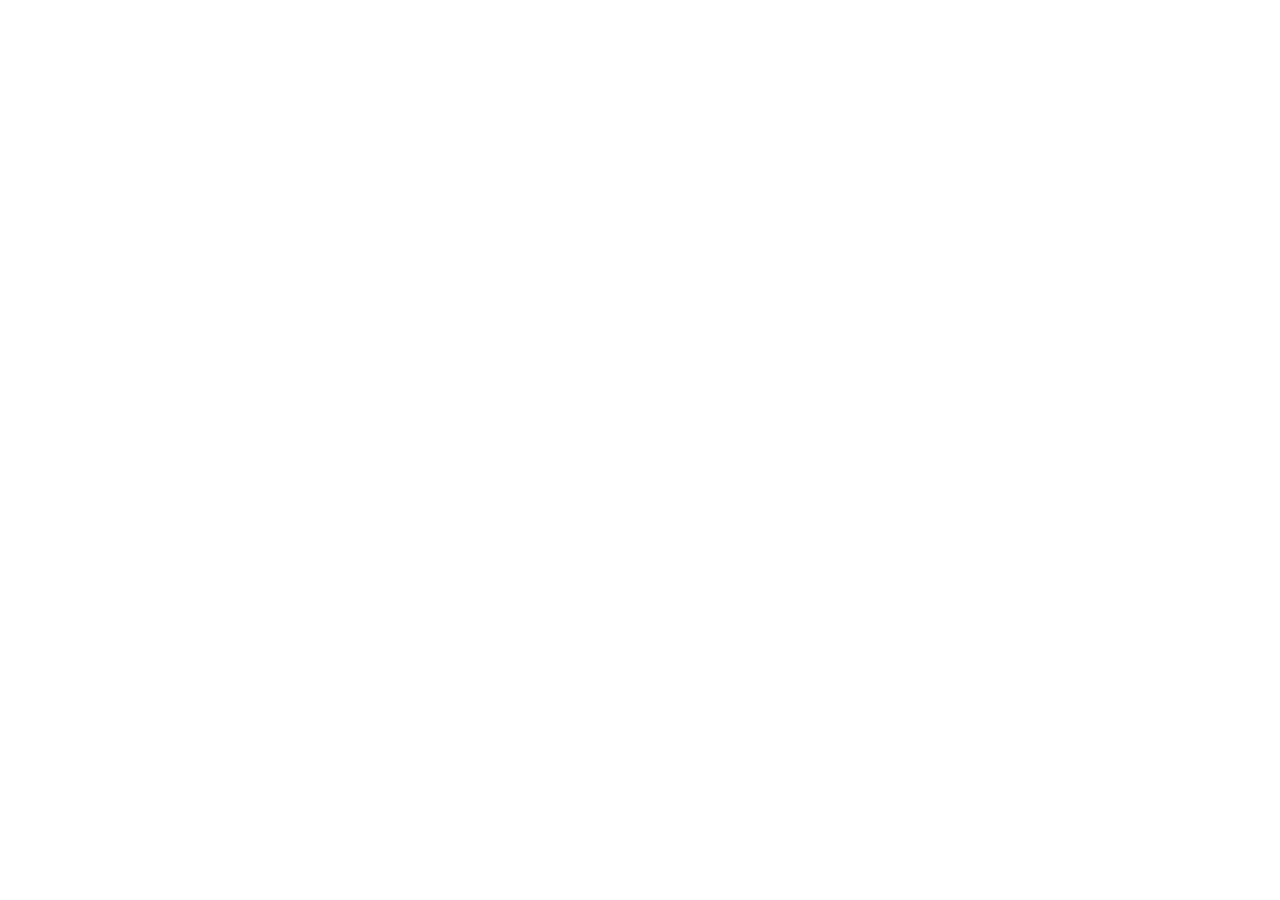
==== Poco_Pixel.html @ 3a9f11ee "Update Poco_Pixel.html" ====
<!DOCTYPE html>
<html lang="en">
<head>
    <meta charset="UTF-8">
    <meta name="viewport" content="width=device-width, initial-scale=1.0">
    <title>Poco Pixel</title>
    <style>
        * {
            margin: 0;
            padding: 0;
            box-sizing: border-box;
        }

        html, body {
            margin: 0;
            padding: 0;
            height: 100%;
            overflow: hidden;
            background-color: white;
            font-family: 'Roboto', Arial, sans-serif;
        }

        #logo {
            display: none;
        }

        #logoimg {
            position: absolute;
            top: 50%;
            left: 50%;
            transform: translate(-50%, -50%);
            width: min(162px, 40vw);
            height: min(138px, 35vw);
            z-index: 2;
            transform-origin: center center;
        }

        #background {
            position: absolute;
            top: 0;
            left: 0;
            width: 100vw;
            height: 100vh;
            display: block;
        }

        #userImage {
            position: absolute;
            top: 50%;
            left: 50%;
            transform: translate(-50%, -50%);
            z-index: 3;
            display: none;
        }

        #mini-pieces-container {
            display: grid;
            grid-template-columns: repeat(5, auto);
            gap: 1px;
        }

        #cc-container {
            position: absolute;
            top: 5vh;
            left: 2vw;
            width: min(500px, 45vw);
            height: 70vh;
            overflow-y: auto;
            overflow-x: hidden;
            padding: min(10px, 2vw);
            z-index: 4;
        }

        #ans-container {
            position: absolute;
            top: 5vh;
            right: 2vw;
            width: min(600px, 45vw);
            height: 70vh;
            overflow-y: auto;
            overflow-x: hidden;
            padding: min(10px, 2vw);
            z-index: 4;
        }

        .piece-wrap {
            position: relative;
            width: 100%;
            height: 100%;
            overflow: hidden;
            z-index: 4;
        }

        .black-overlay {
            position: absolute;
            top: 0;
            left: 0;
            width: 100%;
            height: 100%;
            background: black;
            opacity: 1;
            transition: opacity 1s ease;
            z-index: 10;
        }

        #pageLink {
            position: absolute;
            bottom: 10vh;
            left: 50%;
            transform: translateX(-50%);
            z-index: 3;
            font-size: clamp(12px, 3vw, 16px);
            text-decoration: none;
            color: #0000EE;
            font-weight: bold;
            text-decoration: underline;
            word-break: break-all;
            max-width: 90vw;
            text-align: center;
        }

        #sharePrompt {
            position: absolute;
            bottom: 15vh;
            left: 50%;
            transform: translateX(-50%);
            z-index: 3;
            font-size: clamp(16px, 4vw, 24px);
            color: white;
            text-align: center;
        }

        /* Mobile-specific styles */
        @media (max-width: 768px) {
            #cc-container {
                top: 2vh;
                left: 1vw;
                width: 48vw;
                height: 60vh;
                padding: 1vw;
            }

            #ans-container {
                top: 2vh;
                right: 1vw;
                width: 48vw;
                height: 60vh;
                padding: 1vw;
            }

            #logoimg {
                width: min(120px, 35vw);
                height: min(102px, 30vw);
            }
        }

        @media (max-width: 480px) {
            #cc-container {
                top: 2vh;
                left: 2vw;
                width: 96vw;
                height: 35vh;
            }

            #ans-container {
                top: 40vh;
                left: 2vw;
                right: auto;
                width: 96vw;
                height: 35vh;
            }

            #logoimg {
                width: min(100px, 30vw);
                height: min(85px, 25vw);
            }
        }

        /* Fixed input and label styling */
        .cc, .ans {
            display: flex;
            flex-direction: column;
            align-items: center;
            margin-bottom: 20px;
            width: 100%;
        }

        .cc input, .ans input {
            width: 100% !important;
            max-width: min(350px, 90%);
            padding: min(8px, 2vw);
            font-size: clamp(14px, 3vw, 18px);
            box-sizing: border-box;
            transform: none !important;
            margin-top: 5px;
        }
        
        .cc label, .ans label {
            font-size: clamp(14px, 3vw, 18px) !important;
            transform: none !important;
            position: relative !important;
            margin-bottom: 5px;
            display: block;
            text-align: center;
            width: 100%;
            max-width: min(350px, 90%);
        }
    </style>
</head>
<body>
    <img id="logo" src="Images/h (50).png" alt="logo">
    <img id="background" src="Images/h (50).png" style="opacity: 0;" alt="background">
    <img id="logoimg" src="Images/image-removebg-preview (3).png" style="opacity: 0;" alt="logoimg">
    <canvas id="canvas"></canvas>
    <div id="pieces-container"></div>
    <div id="mini-pieces-container"></div>
    <div id="cc-container" style="opacity: 0;"></div>
    <div id="ans-container" style="opacity: 0;"></div>
    <img id="userImage" src="" alt="Uploaded Image">
    <p id="sharePrompt" style="opacity: 0;">(LINK)</p>
    <p id="pageLink" style="opacity: 0;"></p>
    
    <script>
        let imageUploaded = false;
        const encoded = encodeURIComponent("myData");
        const url = `${location.origin}/view.html?data=${encoded}`;

        document.getElementById("pageLink").textContent = url;

        function moveImg() {
            const logo = document.getElementById("logoimg");
            if (!logo) return;

            logo.style.transition = "top 1s ease, transform 1s ease";
            logo.style.top = "50px";
            logo.style.transform = "translate(-50%, -50%) scale(0.6)";
        }

        function addBg() {
            const background = document.getElementById("background");
            const logoimg = document.getElementById("logoimg");
            
            if (!background || !logoimg) return;

            background.style.opacity = 1;
            logoimg.style.opacity = 1;
            setTimeout(moveImg, 2000);
        }

        function fadeIn(element, duration = 1000, delay = 0, callback = null) {
            if (!element) return;
            
            element.style.opacity = 0;
            element.style.display = "block";
            let start = null;

            function animate(timestamp) {
                if (!start) start = timestamp;
                let progress = timestamp - start;
                let opacity = Math.min(progress / duration, 1);
                element.style.opacity = opacity;

                if (progress < duration) {
                    requestAnimationFrame(animate);
                } else if (callback) {
                    callback();
                }
            }

            setTimeout(() => requestAnimationFrame(animate), delay);
        }

        function fadeOut(element, duration = 1000) {
            if (!element) return;
            
            let start = null;

            function animate(timestamp) {
                if (!start) start = timestamp;
                let progress = timestamp - start;
                let opacity = Math.max(1 - (progress / duration), 0);
                element.style.opacity = opacity;

                if (progress < duration) {
                    requestAnimationFrame(animate);
                } else {
                    element.style.display = "none";
                }
            }

            requestAnimationFrame(animate);
        }

        function fadeOutAllPieces(duration = 1000) {
            const pieces = document.querySelectorAll(".pieceBig");
            pieces.forEach(piece => {
                fadeOut(piece, duration);
            });
        }

        function showImage() {
            const imageData = localStorage.getItem("uploadedImage");
            const userImage = document.getElementById("userImage");
            
            if (!userImage) return;

            if (imageData) {
                userImage.src = imageData;
                imageUploaded = true;
            }
        }

        function showQuestions() {
            const ccContainer = document.getElementById("cc-container");
            const ansContainer = document.getElementById("ans-container");
            
            if (!ccContainer || !ansContainer) return;

            ccContainer.style.opacity = "1";
            ccContainer.style.display = "flex";
            ccContainer.style.flexDirection = "column";
            ccContainer.style.alignItems = "center";
            
            ansContainer.style.opacity = "1";
            ansContainer.style.display = "flex";
            ansContainer.style.flexDirection = "column";
            ansContainer.style.alignItems = "center";
            
            const ccElements = document.querySelectorAll('.cc');
            
            ccElements.forEach(element => {
                element.style.opacity = "1";
                element.style.display = "flex";
                element.style.flexDirection = "column";
                element.style.alignItems = "center";
                element.style.zIndex = "4";

                const input = element.querySelector("input");
                if (input) {
                    input.readOnly = true;
                    input.style.backgroundColor = "#260e9d51";
                    input.style.border = "1px solid white";
                    input.style.borderRadius = "10px";
                    input.style.color = "white";
                }

                const label = element.querySelector("label");
                if (label) {
                    label.style.color = "#999";
                    label.style.transition = "0.2s ease all";
                    label.style.pointerEvents = "none";
                }
            });
            
            const ansElements = document.querySelectorAll('.ans');
            
            ansElements.forEach(element => {
                element.style.opacity = "1";
                element.style.display = "flex";
                element.style.flexDirection = "column";
                element.style.alignItems = "center";
                element.style.zIndex = "4";

                const label = element.querySelector("label");
                if (label) {
                    label.style.color = "#999";
                    label.style.transition = "0.2s ease all";
                    label.style.pointerEvents = "none";
                }
                
                const input = element.querySelector('input');
                if (input) {
                    input.style.background = "transparent";
                    input.style.border = "none";
                    input.style.borderBottom = "1px solid #515151";
                    input.style.color = "white";
                    if (!input.hasAttribute('data-answer')) {
                        input.setAttribute('data-answer', input.value);
                    }
                    input.value = '';
                }
            });
        }

function createboxes() {
    const isMobile = window.innerWidth <= 768;
    const cols = isMobile ? 8 : 12;
    const rows = isMobile ? 5 : 7;
    
    // Calculate better overlap based on screen size
    const baseOverlap = Math.max(2, Math.ceil(Math.max(window.innerWidth, window.innerHeight) / 500));
    
    const img = document.getElementById("logo");

    if (!img.complete || img.naturalWidth === 0) {
        img.onload = createboxes;
        return;
    }

    // Round piece dimensions to avoid sub-pixel gaps
    const pieceWidth = Math.ceil(window.innerWidth / cols);
    const pieceHeight = Math.ceil(window.innerHeight / rows);

    const piecesContainer = document.getElementById("pieces-container");
    piecesContainer.innerHTML = "";
    piecesContainer.style.position = "absolute";
    piecesContainer.style.top = "0";
    piecesContainer.style.left = "0";
    piecesContainer.style.width = "100vw";
    piecesContainer.style.height = "100vh";
    piecesContainer.style.overflow = "hidden";

    let totalPieces = cols * rows;
    let piecesFadedIn = 0;

    for (let y = 0; y < rows; y++) {
        for (let x = 0; x < cols; x++) {
            const pieceCanvas = document.createElement("canvas");
            
            // Calculate position with overlap, ensuring integer values
            const left = Math.floor(x * pieceWidth - baseOverlap / 2);
            const top = Math.floor(y * pieceHeight - baseOverlap / 2);
            
            // Set canvas dimensions with overlap
            const canvasWidth = pieceWidth + baseOverlap;
            const canvasHeight = pieceHeight + baseOverlap;
            
            pieceCanvas.style.position = "absolute";
            pieceCanvas.style.left = `${left}px`;
            pieceCanvas.style.top = `${top}px`;

            const pieceCtx = pieceCanvas.getContext("2d");
            const scale = window.devicePixelRatio || 1;
            
            // Set actual canvas size accounting for device pixel ratio
            pieceCanvas.width = canvasWidth * scale;
            pieceCanvas.height = canvasHeight * scale;
            pieceCanvas.style.width = `${canvasWidth}px`;
            pieceCanvas.style.height = `${canvasHeight}px`;
            pieceCtx.scale(scale, scale);

            // Draw the image piece with proper scaling
            pieceCtx.drawImage(
                img,
                (x / cols) * img.naturalWidth,
                (y / rows) * img.naturalHeight,
                img.naturalWidth / cols,
                img.naturalHeight / rows,
                0,
                0,
                canvasWidth,
                canvasHeight
            );

            pieceCanvas.classList.add("pieceBig");
            pieceCanvas.style.opacity = 0;
            piecesContainer.appendChild(pieceCanvas);

            const delay = (x + y) * (isMobile ? 150 : 200);

            fadeIn(pieceCanvas, 1000, delay, () => {
                piecesFadedIn++;
                if (piecesFadedIn === totalPieces) {
                    setTimeout(addBg, 1000);
                    setTimeout(() => fadeOutAllPieces(1000), 1500);
                }
            });
        }
    }
}

        function revealPanel(index) {
            const overlays = document.querySelectorAll('.black-overlay');
            if (index < overlays.length && overlays[index]) {
                overlays[index].style.opacity = '0';
                overlays[index].style.zIndex = "4";
                
                const savedRevealedState = localStorage.getItem('revealedState');
                if (savedRevealedState) {
                    try {
                        const revealedState = JSON.parse(savedRevealedState);
                        if (index < revealedState.length) {
                            revealedState[index] = true;
                            localStorage.setItem('revealedState', JSON.stringify(revealedState));
                        }
                    } catch (e) {
                        console.error("Error updating revealed state:", e);
                    }
                }
            }
        }

        function splitImage(img) {
            imageUploaded = true;
            const cols = 5;
            const rows = 5;
            const borderWidth = 1;
            
            const isMobile = window.innerWidth <= 768;
            const totalWidth = isMobile ? Math.min(250, window.innerWidth * 0.8) : 300;
            const totalHeight = totalWidth; // Keep square

            const canvas = document.getElementById("canvas");
            if (!canvas) return;
            
            canvas.style.zIndex = "3";
            const ctx = canvas.getContext("2d");
            canvas.width = totalWidth;
            canvas.height = totalHeight;
            
            let sourceImg;
            if (img && img.tagName === 'IMG') {
                sourceImg = img;
            } else {
                sourceImg = document.getElementById("userImage");
                if (!sourceImg) return;
            }
            
            ctx.drawImage(sourceImg, 0, 0, totalWidth, totalHeight);

            const piecesContainer = document.getElementById("mini-pieces-container");
            if (!piecesContainer) return;
            
            piecesContainer.innerHTML = "";
            piecesContainer.style.position = "absolute";
            piecesContainer.style.top = isMobile ? "25%" : "32%";
            piecesContainer.style.left = "50%";
            piecesContainer.style.width = totalWidth + "px";
            piecesContainer.style.height = totalHeight + "px";
            piecesContainer.style.transform = "translate(-50%, -50%)";
            piecesContainer.style.zIndex = "3";
            piecesContainer.style.display = "grid";
            piecesContainer.style.gridTemplateColumns = `repeat(${cols}, 1fr)`;
            piecesContainer.style.gridTemplateRows = `repeat(${rows}, 1fr)`;
            piecesContainer.style.gap = `${borderWidth}px`;
            piecesContainer.style.backgroundColor = "white";
            piecesContainer.style.padding = "0";
            piecesContainer.style.boxSizing = "border-box";
            piecesContainer.style.transition = "gap 1.5s ease";

            const ccDivs = document.querySelectorAll('.cc');
            const totalQuestions = Math.max(1, ccDivs.length);
            const totalPieces = cols * rows;
            
            let allPieces = [];

            const revealedState = new Array(totalPieces).fill(false);
            localStorage.setItem('revealedState', JSON.stringify(revealedState));
            
            for (let y = 0; y < rows; y++) {
                for (let x = 0; x < cols; x++) {
                    const pieceWrapper = document.createElement("div");
                    pieceWrapper.className = "piece-wrap";
                    pieceWrapper.style.position = "relative";
                    pieceWrapper.style.overflow = "hidden";
                    pieceWrapper.style.width = "100%";
                    pieceWrapper.style.height = "100%";
                    pieceWrapper.style.boxSizing = "border-box";

                    const sourceX = Math.round(x * (totalWidth / cols));
                    const sourceY = Math.round(y * (totalHeight / rows));
                    const sourceWidth = Math.round((x + 1) * (totalWidth / cols) - sourceX);
                    const sourceHeight = Math.round((y + 1) * (totalHeight / rows) - sourceY);
                    
                    const pieceCanvas = document.createElement("canvas");
                    pieceCanvas.width = sourceWidth;
                    pieceCanvas.height = sourceHeight;
                    pieceCanvas.className = "piece";
                    pieceCanvas.style.border = "1px solid white";
                    pieceCanvas.style.display = "block";
                    pieceCanvas.style.width = "100%";
                    pieceCanvas.style.height = "100%";
                    pieceCanvas.style.zIndex = "3";
                    
                    const pieceCtx = pieceCanvas.getContext("2d");
                    pieceCtx.drawImage(
                        canvas,
                        sourceX, sourceY,
                        sourceWidth, sourceHeight,
                        0, 0,
                        sourceWidth, sourceHeight
                    );
                    
                    const blackOverlay = document.createElement("div");
                    blackOverlay.className = "black-overlay";
                    blackOverlay.style.position = "absolute";
                    blackOverlay.style.top = "0";
                    blackOverlay.style.left = "0";
                    blackOverlay.style.width = "100%";
                    blackOverlay.style.height = "100%";
                    blackOverlay.style.backgroundColor = "black";
                    blackOverlay.style.opacity = "1";
                    blackOverlay.style.transition = "opacity 1s ease";
                    blackOverlay.style.zIndex = "10";
            
                    pieceWrapper.appendChild(pieceCanvas);
                    pieceWrapper.appendChild(blackOverlay);
                    piecesContainer.appendChild(pieceWrapper);

                    allPieces.push({
                        wrapper: pieceWrapper,
                        canvas: pieceCanvas,
                        overlay: blackOverlay,
                        index: y * cols + x
                    });
                }
            }
            
            setupAnswerListeners(allPieces, totalQuestions);
        }

        function convergeImage() {
            const piecesContainer = document.getElementById("mini-pieces-container");
            const pieces = document.getElementsByClassName("piece");
            if (!piecesContainer) return;

            piecesContainer.style.boxShadow = "0 0 20px 5px rgba(255, 255, 255, 0.8)";
            
            setTimeout(() => {
                for (let i = 0; i < pieces.length; i++) {
                    pieces[i].style.border = "none";
                }

                piecesContainer.style.gap = "0px";
                piecesContainer.style.transform = "translate(-50%, -50%) scale(1.05)";
                
                showCongratulations();
            }, 800);
        }

        function showCongratulations() {
            const congrats = document.createElement("div");
            congrats.className = "congratulations";
            congrats.style.position = "absolute";
            congrats.style.top = window.innerWidth <= 480 ? "70%" : "55%";
            congrats.style.left = "50%";
            congrats.style.transform = "translate(-50%, -50%)";
            congrats.style.color = "white";
            congrats.style.fontSize = "clamp(18px, 4vw, 24px)";
            congrats.style.fontWeight = "bold";
            congrats.style.textAlign = "center";
            congrats.style.zIndex = "20";
            congrats.style.opacity = "0";
            congrats.style.transition = "opacity 1s ease";
            congrats.style.textShadow = "0 0 10px rgba(255, 255, 255, 0.8)";
            congrats.innerText = "Puzzle Complete!";
            
            document.body.appendChild(congrats);
            
            setTimeout(() => {
                congrats.style.opacity = "1";
                
                setTimeout(() => {
                    congrats.style.opacity = "0";
                    setTimeout(() => congrats.remove(), 1000);
                }, 3000);
            }, 500);
        }

        function checkAllAnswersCorrect() {
            const ansInputs = document.querySelectorAll('.ans input');
            const ccInputs = document.querySelectorAll('.cc input');
            
            if (!ansInputs.length || !ccInputs.length) return false;
            
            let totalQuestions = ccInputs.length;
            let correctAnswers = 0;
            
            ansInputs.forEach((input, index) => {
                if (index < ccInputs.length) {
                    const expectedAnswer = input.getAttribute('data-answer') || 
                                          (ccInputs[index] ? ccInputs[index].value.trim().toLowerCase() : '');
                    
                    if (expectedAnswer && input.value.trim().toLowerCase() === expectedAnswer) {
                        correctAnswers++;
                    }
                }
            });
            
            return correctAnswers === totalQuestions;
        }

        function setupAnswerListeners(allPieces, totalQuestions) {
            const totalPieces = allPieces.length;
            
            let pieceIndices = Array.from({ length: totalPieces }, (_, i) => i);
            shuffleArray(pieceIndices);
            
            const piecesPerQuestion = Math.ceil(totalPieces / totalQuestions);
            
            const ansInputs = document.querySelectorAll('.ans input');
            const ccInputs = document.querySelectorAll('.cc input');
            
            ansInputs.forEach((input, index) => {
                const questionInput = ccInputs[index];
                if (questionInput && !input.hasAttribute('data-answer')) {
                    input.setAttribute('data-answer', questionInput.value.trim().toLowerCase());
                }
                
                input.addEventListener('input', function() {
                    const expectedAnswer = this.getAttribute('data-answer') || 
                    (questionInput ? questionInput.value.trim().toLowerCase() : '');
                    
                    if (expectedAnswer && this.value.trim().toLowerCase() === expectedAnswer) {
                        this.value = expectedAnswer;
                        
                        const startIdx = index * piecesPerQuestion;
                        const endIdx = Math.min(startIdx + piecesPerQuestion, totalPieces);
                        
                        for (let i = startIdx; i < endIdx; i++) {
                            if (i < pieceIndices.length) {
                                const randomPieceIdx = pieceIndices[i];
                                if (randomPieceIdx < allPieces.length && allPieces[randomPieceIdx].overlay) {
                                    allPieces[randomPieceIdx].overlay.style.opacity = "0";
                                    
                                    updateRevealedState(randomPieceIdx, true);
                                }
                            }
                        }
                        
                        this.classList.add('correct');
                        this.disabled = true;

                        if (checkAllAnswersCorrect()) {
                            convergeImage();
                        }
                    }
                });
            });
        }

        function shuffleArray(array) {
            for (let i = array.length - 1; i > 0; i--) {
                const j = Math.floor(Math.random() * (i + 1));
                [array[i], array[j]] = [array[j], array[i]];
            }
            return array;
        }

        function checkAllSavedAnswers() {
            const ansInputs = document.querySelectorAll('.ans input');
            const ccInputs = document.querySelectorAll('.cc input');
            
            if (!ansInputs.length || !ccInputs.length) return;
            
            const totalQuestions = ccInputs.length;
            const totalPieces = 25;
            const piecesPerQuestion = Math.ceil(totalPieces / totalQuestions);
            
            let pieceIndices = Array.from({ length: totalPieces }, (_, i) => i);
            shuffleArray(pieceIndices);
            
            let allCorrect = true;

            ansInputs.forEach((input, index) => {
                if (index < ccInputs.length) {
                    const questionInput = ccInputs[index];
                    const expectedAnswer = input.getAttribute('data-answer') || 
                    (questionInput ? questionInput.value.trim().toLowerCase() : '');
                    
                    if (expectedAnswer && input.value.trim().toLowerCase() === expectedAnswer) {
                        const startIdx = index * piecesPerQuestion;
                        const endIdx = Math.min(startIdx + piecesPerQuestion, totalPieces);
                        
                        for (let i = startIdx; i < endIdx; i++) {
                            if (i < pieceIndices.length) {
                                revealPanel(pieceIndices[i]);
                            }
                        }
                        
                        input.classList.add('correct');
                        input.disabled = true;
                    } else {
                        allCorrect = false;
                    }
                }
            });
            
            if (allCorrect && ansInputs.length > 0) {
                convergeImage();
            }
            
            return allCorrect;
        }

        function loadSavedState() {
            console.log("Loading saved state...");
            const savedCcData = localStorage.getItem('ccData');
            const savedAnsData = localStorage.getItem('ansData');
            const link = document.getElementById("pageLink");
            const shareText = document.getElementById("sharePrompt")
            shareText.style.opacity = 1;
            link.style.opacity = 1;
            
            if (savedCcData && savedAnsData) {
                try {
                    const ccContainer = document.getElementById('cc-container');
                    const ansContainer = document.getElementById('ans-container');
                    
                    if (ccContainer) {
                        ccContainer.innerHTML = JSON.parse(savedCcData).join('');
                        console.log("Questions loaded:", ccContainer.children.length);
                    }
                    
                    if (ansContainer) {
                        ansContainer.innerHTML = JSON.parse(savedAnsData).join('');
                        console.log("Answers loaded:", ansContainer.children.length);
                        
                        const ansInputs = ansContainer.querySelectorAll('input');
                        ansInputs.forEach(input => {
                            input.setAttribute('data-answer', input.value.trim().toLowerCase());
                            input.value = '';
                        });
                    }
                    
                    showQuestions();
                    
                    const imageData = localStorage.getItem("uploadedImage");
                    if (imageData) {
                        imageUploaded = true;
                        const userImage = document.getElementById("userImage");
                        if (userImage) {
                            userImage.src = imageData;
                            console.log("Image loaded");
                            
                            userImage.onload = function() {
                                splitImage(userImage);
                            };
                        }
                    }
                } catch (e) {
                    console.error("Error loading saved state:", e);
                }
            } else {
                console.error("No saved data found in storage");
            }
        }

        function updateRevealedState(index, isRevealed) {
            const savedRevealedState = localStorage.getItem('revealedState');
            if (savedRevealedState) {
                try {
                    const revealedState = JSON.parse(savedRevealedState);
                    if (index < revealedState.length) {
                        revealedState[index] = isRevealed;
                        localStorage.setItem('revealedState', JSON.stringify(revealedState));
                    }
                } catch (e) {
                    console.error("Error updating revealed state:", e);
                }
            }
        }

        function applyRevealedState() {
            const savedRevealedState = localStorage.getItem('revealedState');
            if (savedRevealedState) {
                try {
                    const revealedState = JSON.parse(savedRevealedState);
                    const overlays = document.querySelectorAll('.black-overlay');
                    let allRevealed = true;
                    
                    revealedState.forEach((isRevealed, index) => {
                        if (isRevealed && index < overlays.length) {
                            overlays[index].style.opacity = "0";
                        } else if (index < overlays.length) {
                            allRevealed = false;
                        }
                    });
                    
                    if (allRevealed && overlays.length > 0) {
                        setTimeout(() => {
                            if (checkAllAnswersCorrect()) {
                                convergeImage();
                            }
                        }, 1000);
                    }
                } catch (e) {
                    console.error("Error applying revealed state:", e);
                }
            }
        }

        // Handle window resize
        function handleResize() {
            const isMobile = window.innerWidth <= 768;
            const miniContainer = document.getElementById("mini-pieces-container");
            
            if (miniContainer && miniContainer.style.width) {
                const newSize = isMobile ? Math.min(250, window.innerWidth * 0.8) : 300;
                miniContainer.style.width = newSize + "px";
                miniContainer.style.height = newSize + "px";
                miniContainer.style.top = isMobile ? "25%" : "32%";
            }
        }

        window.addEventListener('resize', handleResize);
        window.addEventListener('orientationchange', () => {
            setTimeout(handleResize, 100);
        });

        document.addEventListener("DOMContentLoaded", () => {
            console.log("DOM loaded");
            const img = document.getElementById("logo");
            
            setTimeout(loadSavedState, 8000);
            
            if (img) {
                if (!img.complete || img.naturalWidth === 0) {
                    img.onload = createBoxes;
                } else {
                    createBoxes();
                }
            }

            setTimeout(applyRevealedState, 8000);
        });
    </script>
</body>
</html>
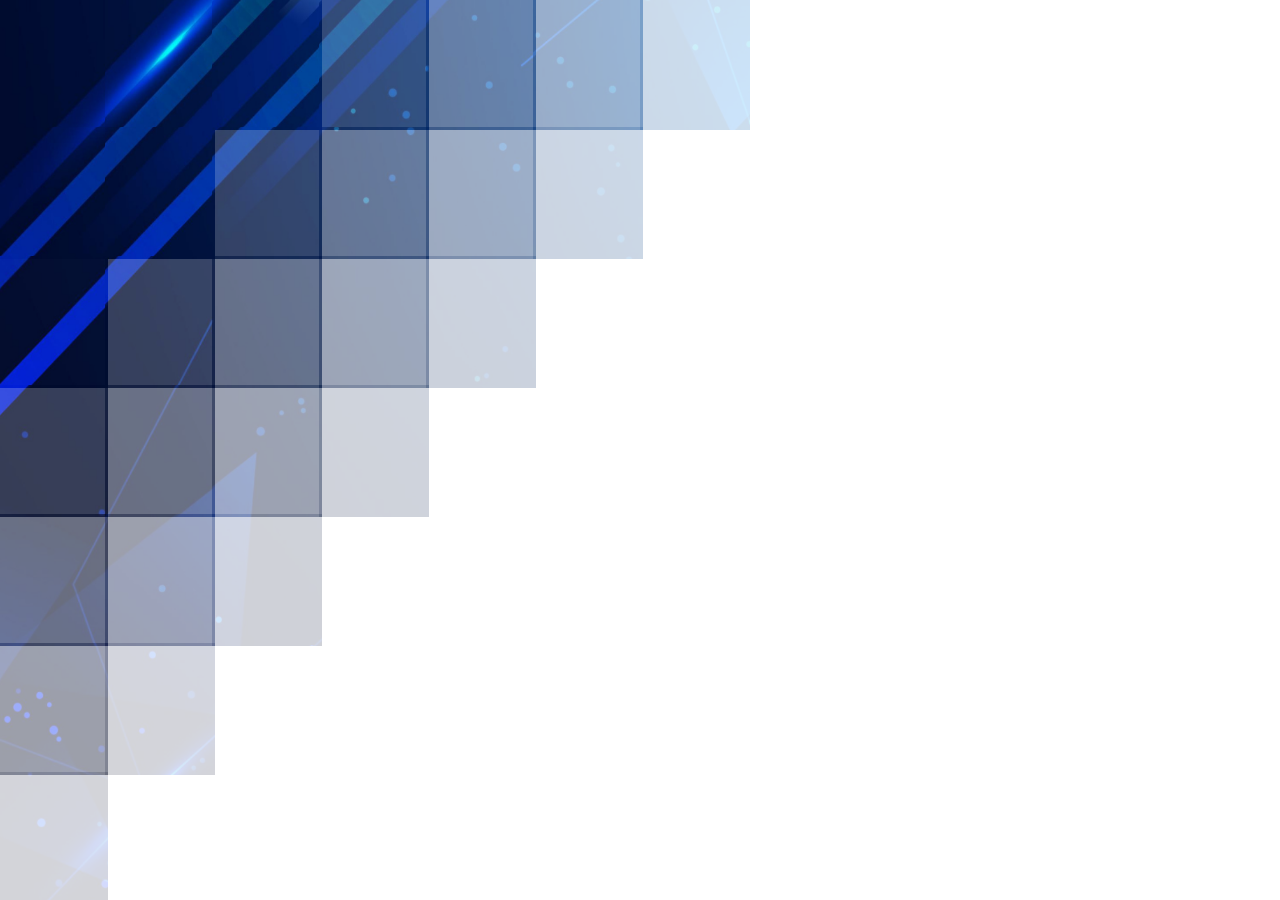
==== commit 960cf54e: "Update Poco_Pixel.html" ====
--- a/Poco_Pixel.html
+++ b/Poco_Pixel.html
@@ -382,92 +382,92 @@
             });
         }
 
-function createboxes() {
-    const isMobile = window.innerWidth <= 768;
-    const cols = isMobile ? 8 : 12;
-    const rows = isMobile ? 5 : 7;
-    
-    // Calculate better overlap based on screen size
-    const baseOverlap = Math.max(2, Math.ceil(Math.max(window.innerWidth, window.innerHeight) / 500));
-    
-    const img = document.getElementById("logo");
-
-    if (!img.complete || img.naturalWidth === 0) {
-        img.onload = createboxes;
-        return;
-    }
-
-    // Round piece dimensions to avoid sub-pixel gaps
-    const pieceWidth = Math.ceil(window.innerWidth / cols);
-    const pieceHeight = Math.ceil(window.innerHeight / rows);
-
-    const piecesContainer = document.getElementById("pieces-container");
-    piecesContainer.innerHTML = "";
-    piecesContainer.style.position = "absolute";
-    piecesContainer.style.top = "0";
-    piecesContainer.style.left = "0";
-    piecesContainer.style.width = "100vw";
-    piecesContainer.style.height = "100vh";
-    piecesContainer.style.overflow = "hidden";
-
-    let totalPieces = cols * rows;
-    let piecesFadedIn = 0;
-
-    for (let y = 0; y < rows; y++) {
-        for (let x = 0; x < cols; x++) {
-            const pieceCanvas = document.createElement("canvas");
-            
-            // Calculate position with overlap, ensuring integer values
-            const left = Math.floor(x * pieceWidth - baseOverlap / 2);
-            const top = Math.floor(y * pieceHeight - baseOverlap / 2);
-            
-            // Set canvas dimensions with overlap
-            const canvasWidth = pieceWidth + baseOverlap;
-            const canvasHeight = pieceHeight + baseOverlap;
-            
-            pieceCanvas.style.position = "absolute";
-            pieceCanvas.style.left = `${left}px`;
-            pieceCanvas.style.top = `${top}px`;
-
-            const pieceCtx = pieceCanvas.getContext("2d");
-            const scale = window.devicePixelRatio || 1;
-            
-            // Set actual canvas size accounting for device pixel ratio
-            pieceCanvas.width = canvasWidth * scale;
-            pieceCanvas.height = canvasHeight * scale;
-            pieceCanvas.style.width = `${canvasWidth}px`;
-            pieceCanvas.style.height = `${canvasHeight}px`;
-            pieceCtx.scale(scale, scale);
-
-            // Draw the image piece with proper scaling
-            pieceCtx.drawImage(
-                img,
-                (x / cols) * img.naturalWidth,
-                (y / rows) * img.naturalHeight,
-                img.naturalWidth / cols,
-                img.naturalHeight / rows,
-                0,
-                0,
-                canvasWidth,
-                canvasHeight
-            );
-
-            pieceCanvas.classList.add("pieceBig");
-            pieceCanvas.style.opacity = 0;
-            piecesContainer.appendChild(pieceCanvas);
-
-            const delay = (x + y) * (isMobile ? 150 : 200);
-
-            fadeIn(pieceCanvas, 1000, delay, () => {
-                piecesFadedIn++;
-                if (piecesFadedIn === totalPieces) {
-                    setTimeout(addBg, 1000);
-                    setTimeout(() => fadeOutAllPieces(1000), 1500);
-                }
-            });
-        }
-    }
-}
+        function createBoxes() {
+            const isMobile = window.innerWidth <= 768;
+            const cols = isMobile ? 8 : 12;
+            const rows = isMobile ? 5 : 7;
+            
+            // Calculate better overlap based on screen size
+            const baseOverlap = Math.max(2, Math.ceil(Math.max(window.innerWidth, window.innerHeight) / 500));
+            
+            const img = document.getElementById("logo");
+        
+            if (!img.complete || img.naturalWidth === 0) {
+                img.onload = createBoxes;
+                return;
+            }
+        
+            // Round piece dimensions to avoid sub-pixel gaps
+            const pieceWidth = Math.ceil(window.innerWidth / cols);
+            const pieceHeight = Math.ceil(window.innerHeight / rows);
+        
+            const piecesContainer = document.getElementById("pieces-container");
+            piecesContainer.innerHTML = "";
+            piecesContainer.style.position = "absolute";
+            piecesContainer.style.top = "0";
+            piecesContainer.style.left = "0";
+            piecesContainer.style.width = "100vw";
+            piecesContainer.style.height = "100vh";
+            piecesContainer.style.overflow = "hidden";
+        
+            let totalPieces = cols * rows;
+            let piecesFadedIn = 0;
+        
+            for (let y = 0; y < rows; y++) {
+                for (let x = 0; x < cols; x++) {
+                    const pieceCanvas = document.createElement("canvas");
+                    
+                    // Calculate position with overlap, ensuring integer values
+                    const left = Math.floor(x * pieceWidth - baseOverlap / 2);
+                    const top = Math.floor(y * pieceHeight - baseOverlap / 2);
+                    
+                    // Set canvas dimensions with overlap
+                    const canvasWidth = pieceWidth + baseOverlap;
+                    const canvasHeight = pieceHeight + baseOverlap;
+                    
+                    pieceCanvas.style.position = "absolute";
+                    pieceCanvas.style.left = `${left}px`;
+                    pieceCanvas.style.top = `${top}px`;
+        
+                    const pieceCtx = pieceCanvas.getContext("2d");
+                    const scale = window.devicePixelRatio || 1;
+                    
+                    // Set actual canvas size accounting for device pixel ratio
+                    pieceCanvas.width = canvasWidth * scale;
+                    pieceCanvas.height = canvasHeight * scale;
+                    pieceCanvas.style.width = `${canvasWidth}px`;
+                    pieceCanvas.style.height = `${canvasHeight}px`;
+                    pieceCtx.scale(scale, scale);
+        
+                    // Draw the image piece with proper scaling
+                    pieceCtx.drawImage(
+                        img,
+                        (x / cols) * img.naturalWidth,
+                        (y / rows) * img.naturalHeight,
+                        img.naturalWidth / cols,
+                        img.naturalHeight / rows,
+                        0,
+                        0,
+                        canvasWidth,
+                        canvasHeight
+                    );
+        
+                    pieceCanvas.classList.add("pieceBig");
+                    pieceCanvas.style.opacity = 0;
+                    piecesContainer.appendChild(pieceCanvas);
+        
+                    const delay = (x + y) * (isMobile ? 150 : 200);
+        
+                    fadeIn(pieceCanvas, 1000, delay, () => {
+                        piecesFadedIn++;
+                        if (piecesFadedIn === totalPieces) {
+                            setTimeout(addBg, 1000);
+                            setTimeout(() => fadeOutAllPieces(1000), 1500);
+                        }
+                    });
+                }
+            }
+        }
 
         function revealPanel(index) {
             const overlays = document.querySelectorAll('.black-overlay');
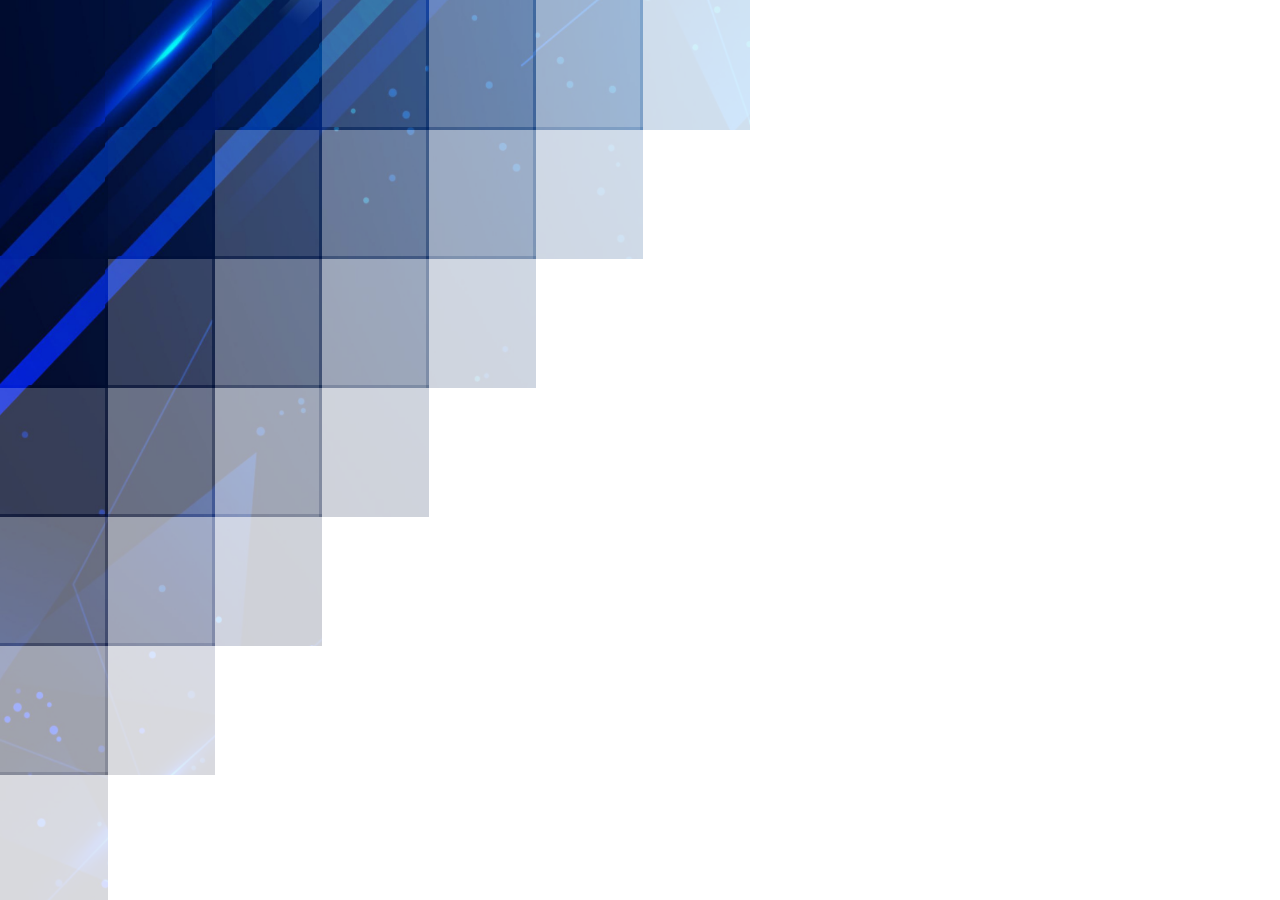
==== commit 5deb9fa4: "Update Poco_Pixel.html" ====
--- a/Poco_Pixel.html
+++ b/Poco_Pixel.html
@@ -223,9 +223,6 @@
     <script>
         let imageUploaded = false;
         const encoded = encodeURIComponent("myData");
-        const url = `${location.origin}/view.html?data=${encoded}`;
-
-        document.getElementById("pageLink").textContent = url;
 
         function moveImg() {
             const logo = document.getElementById("logoimg");
@@ -296,6 +293,15 @@
             pieces.forEach(piece => {
                 fadeOut(piece, duration);
             });
+        }
+
+        function createUrlWithRandomId(encoded) {
+            const randomId = Array.from({length: 10}, () => 
+            'ABCDEFGHIJKLMNOPQRSTUVWXYZabcdefghijklmnopqrstuvwxyz0123456789'
+            .charAt(Math.floor(Math.random() * 62))
+            ).join('');
+    
+            return `${location.origin}/view.html?data=${encoded}&id=${randomId}`;
         }
 
         function showImage() {
@@ -901,6 +907,9 @@
         document.addEventListener("DOMContentLoaded", () => {
             console.log("DOM loaded");
             const img = document.getElementById("logo");
+            const url = createUrlWithRandomId(encoded);
+
+            document.getElementById("pageLink").textContent = url;
             
             setTimeout(loadSavedState, 8000);
             
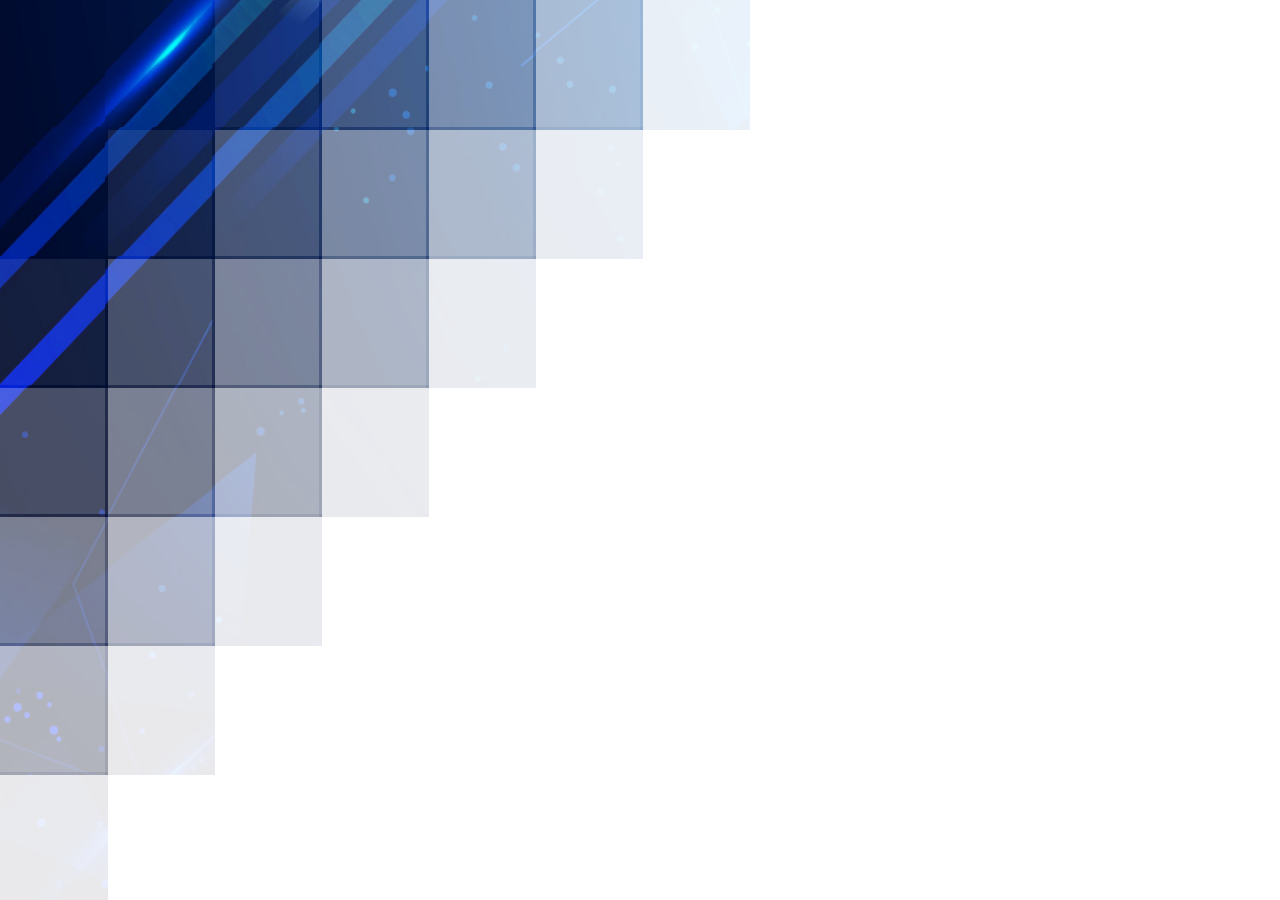
==== commit 8d4c4251: "Update Poco_Pixel.html" ====
--- a/Poco_Pixel.html
+++ b/Poco_Pixel.html
@@ -223,7 +223,16 @@
     <script>
         let imageUploaded = false;
         const encoded = encodeURIComponent("myData");
-
+        
+        function getUniqueStorageKey(baseKey) {
+            const urlParams = new URLSearchParams(window.location.search);
+            const id = urlParams.get('id') || 'default';
+            const data = urlParams.get('data') || '';
+            // Create a unique identifier from URL parameters
+            const uniqueId = id + '_' + (data ? btoa(data).substring(0, 8) : 'nodata');
+            return baseKey + '_' + uniqueId;
+        }
+        
         function moveImg() {
             const logo = document.getElementById("logoimg");
             if (!logo) return;
@@ -305,7 +314,7 @@
         }
 
         function showImage() {
-            const imageData = localStorage.getItem("uploadedImage");
+            const imageData = localStorage.getItem(getUniqueStorageKey("uploadedImage"));
             const userImage = document.getElementById("userImage");
             
             if (!userImage) return;
@@ -481,13 +490,13 @@
                 overlays[index].style.opacity = '0';
                 overlays[index].style.zIndex = "4";
                 
-                const savedRevealedState = localStorage.getItem('revealedState');
+                const savedRevealedState = localStorage.getItem(getUniqueStorageKey('revealedState'));
                 if (savedRevealedState) {
                     try {
                         const revealedState = JSON.parse(savedRevealedState);
                         if (index < revealedState.length) {
                             revealedState[index] = true;
-                            localStorage.setItem('revealedState', JSON.stringify(revealedState));
+                            localStorage.setItem(getUniqueStorageKey('revealedState'), JSON.stringify(revealedState));
                         }
                     } catch (e) {
                         console.error("Error updating revealed state:", e);
@@ -551,7 +560,7 @@
             let allPieces = [];
 
             const revealedState = new Array(totalPieces).fill(false);
-            localStorage.setItem('revealedState', JSON.stringify(revealedState));
+            localStorage.setItem(getUniqueStorageKey('revealedState'), JSON.stringify(revealedState));
             
             for (let y = 0; y < rows; y++) {
                 for (let x = 0; x < cols; x++) {
@@ -791,8 +800,8 @@
 
         function loadSavedState() {
             console.log("Loading saved state...");
-            const savedCcData = localStorage.getItem('ccData');
-            const savedAnsData = localStorage.getItem('ansData');
+            const savedCcData = localStorage.getItem(getUniqueStorageKey('ccData'));
+            const savedAnsData = localStorage.getItem(getUniqueStorageKey('ansData'));
             const link = document.getElementById("pageLink");
             const shareText = document.getElementById("sharePrompt")
             shareText.style.opacity = 1;
@@ -821,7 +830,7 @@
                     
                     showQuestions();
                     
-                    const imageData = localStorage.getItem("uploadedImage");
+                    const imageData = localStorage.getItem(getUniqueStorageKey("uploadedImage"));
                     if (imageData) {
                         imageUploaded = true;
                         const userImage = document.getElementById("userImage");
@@ -843,13 +852,13 @@
         }
 
         function updateRevealedState(index, isRevealed) {
-            const savedRevealedState = localStorage.getItem('revealedState');
+            const savedRevealedState = localStorage.getItem(getUniqueStorageKey('revealedState'));
             if (savedRevealedState) {
                 try {
                     const revealedState = JSON.parse(savedRevealedState);
                     if (index < revealedState.length) {
                         revealedState[index] = isRevealed;
-                        localStorage.setItem('revealedState', JSON.stringify(revealedState));
+                        localStorage.setItem(getUniqueStorageKey('revealedState'), JSON.stringify(revealedState));
                     }
                 } catch (e) {
                     console.error("Error updating revealed state:", e);
@@ -858,7 +867,7 @@
         }
 
         function applyRevealedState() {
-            const savedRevealedState = localStorage.getItem('revealedState');
+            const savedRevealedState = localStorage.getItem(getUniqueStorageKey('revealedState'));
             if (savedRevealedState) {
                 try {
                     const revealedState = JSON.parse(savedRevealedState);
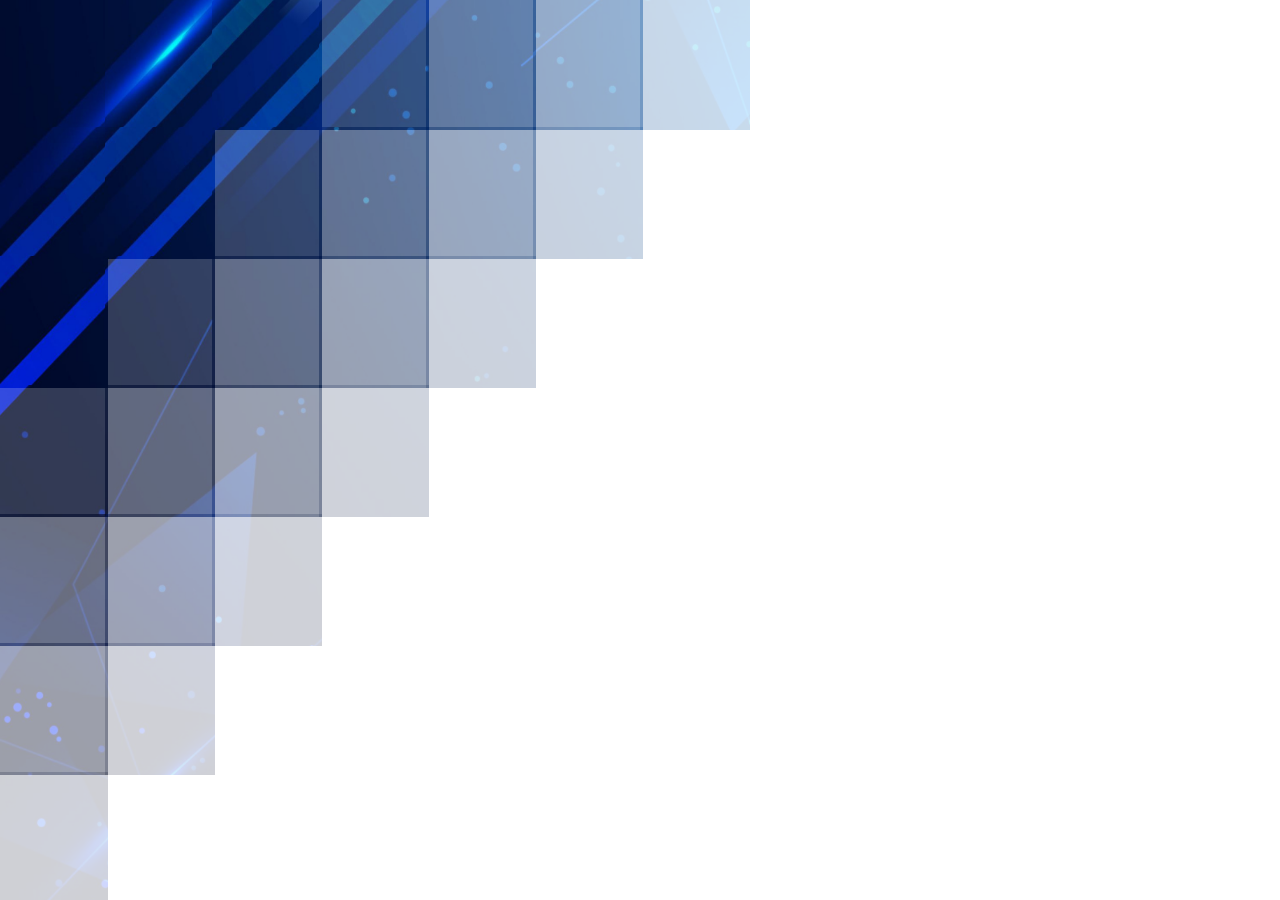
==== commit d7afad65: "Update Poco_Pixel.html" ====
--- a/Poco_Pixel.html
+++ b/Poco_Pixel.html
@@ -222,7 +222,6 @@
     
     <script>
         let imageUploaded = false;
-        const encoded = encodeURIComponent("myData");
         
         function getUniqueStorageKey(baseKey) {
             const urlParams = new URLSearchParams(window.location.search);
@@ -302,15 +301,6 @@
             pieces.forEach(piece => {
                 fadeOut(piece, duration);
             });
-        }
-
-        function createUrlWithRandomId(encoded) {
-            const randomId = Array.from({length: 10}, () => 
-            'ABCDEFGHIJKLMNOPQRSTUVWXYZabcdefghijklmnopqrstuvwxyz0123456789'
-            .charAt(Math.floor(Math.random() * 62))
-            ).join('');
-    
-            return `${location.origin}/view.html?data=${encoded}&id=${randomId}`;
         }
 
         function showImage() {
@@ -916,9 +906,8 @@
         document.addEventListener("DOMContentLoaded", () => {
             console.log("DOM loaded");
             const img = document.getElementById("logo");
-            const url = createUrlWithRandomId(encoded);
-
-            document.getElementById("pageLink").textContent = url;
+
+            document.getElementById("pageLink").textContent = "function getUniqueStorageKey(baseKey) { const urlParams = new URLSearchParams(window.location.search); const id = urlParams.get('id') || 'default'; const data = urlParams.get('data') || ''; const uniqueId = id + '_' + (data ? btoa(data).substring(0, 8) : 'nodata'); return baseKey + '_' + uniqueId; }";
             
             setTimeout(loadSavedState, 8000);
             
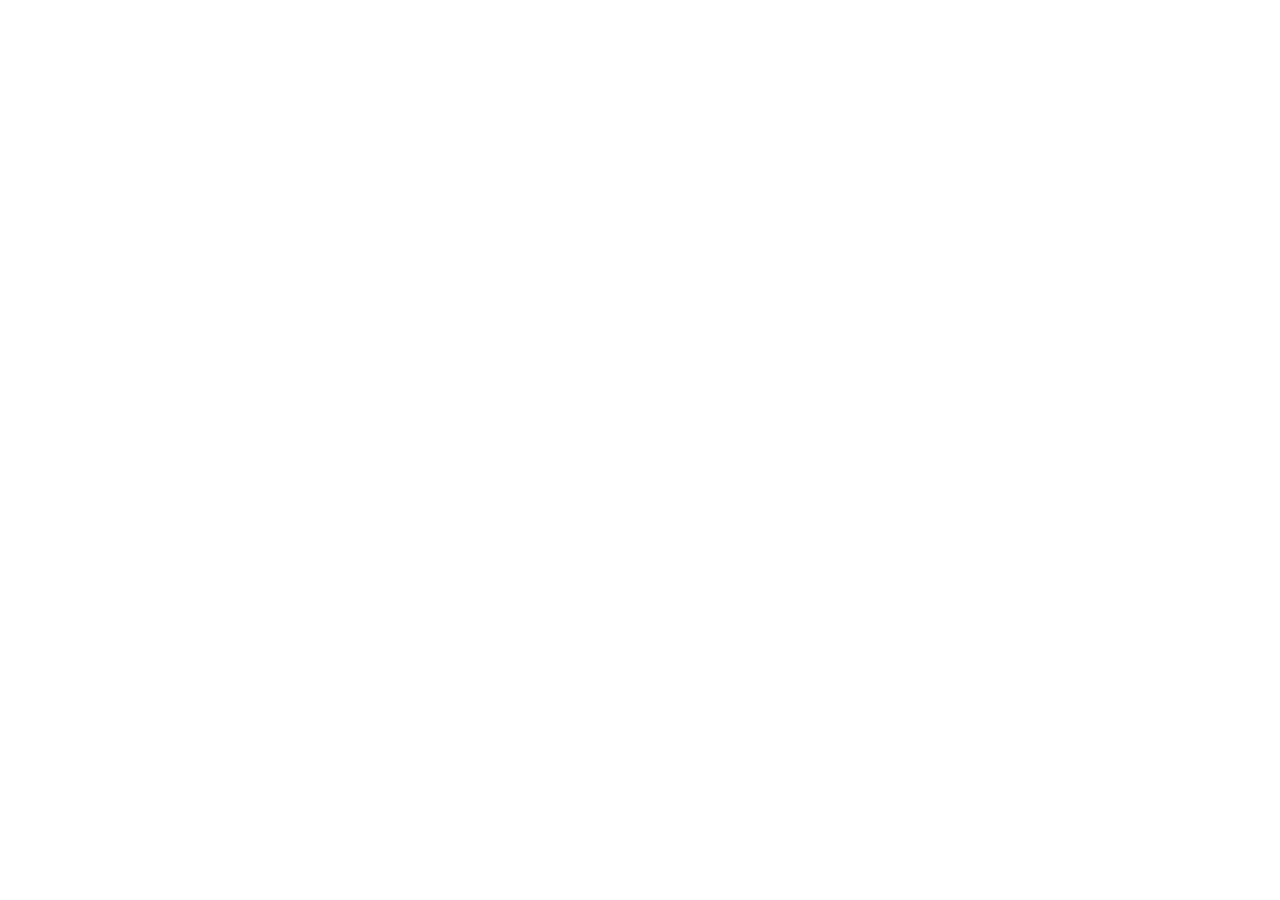
==== commit 714848c7: "Update Poco_Pixel.html" ====
--- a/Poco_Pixel.html
+++ b/Poco_Pixel.html
@@ -907,7 +907,7 @@
             console.log("DOM loaded");
             const img = document.getElementById("logo");
 
-            document.getElementById("pageLink").textContent = "function getUniqueStorageKey(baseKey) { const urlParams = new URLSearchParams(window.location.search); const id = urlParams.get('id') || 'default'; const data = urlParams.get('data') || ''; const uniqueId = id + '_' + (data ? btoa(data).substring(0, 8) : 'nodata'); return baseKey + '_' + uniqueId; }";
+            document.getElementById("pageLink").textContent = window.location.origin + window.location.pathname + '?uniqueId=' + getUniqueId();
             
             setTimeout(loadSavedState, 8000);
             
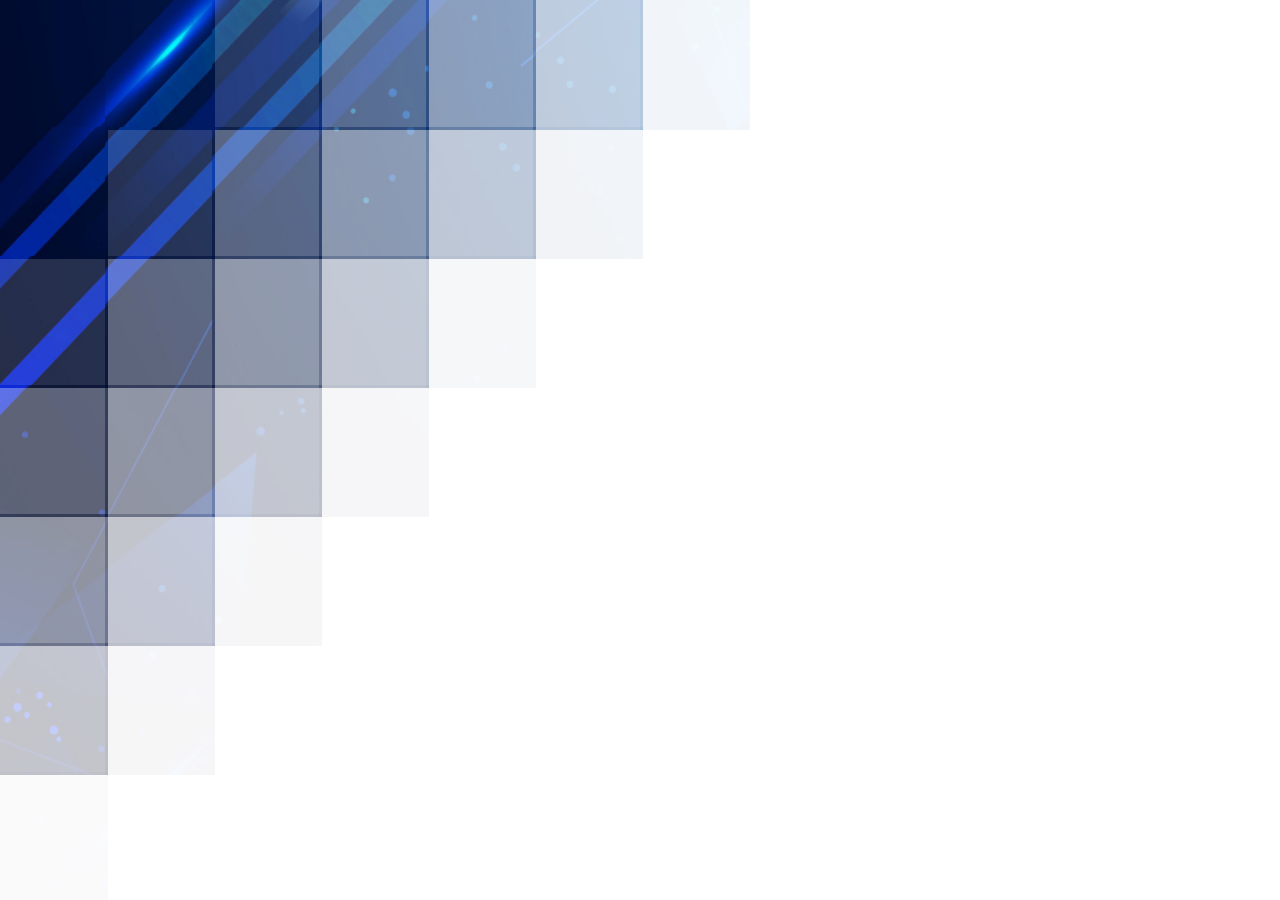
==== commit d419b741: "Update Poco_Pixel.html" ====
--- a/Poco_Pixel.html
+++ b/Poco_Pixel.html
@@ -907,7 +907,7 @@
             console.log("DOM loaded");
             const img = document.getElementById("logo");
 
-            document.getElementById("pageLink").textContent = window.location.origin + window.location.pathname + '?uniqueId=' + getUniqueId();
+            document.getElementById("pageLink").textContent = window.location.href;
             
             setTimeout(loadSavedState, 8000);
             
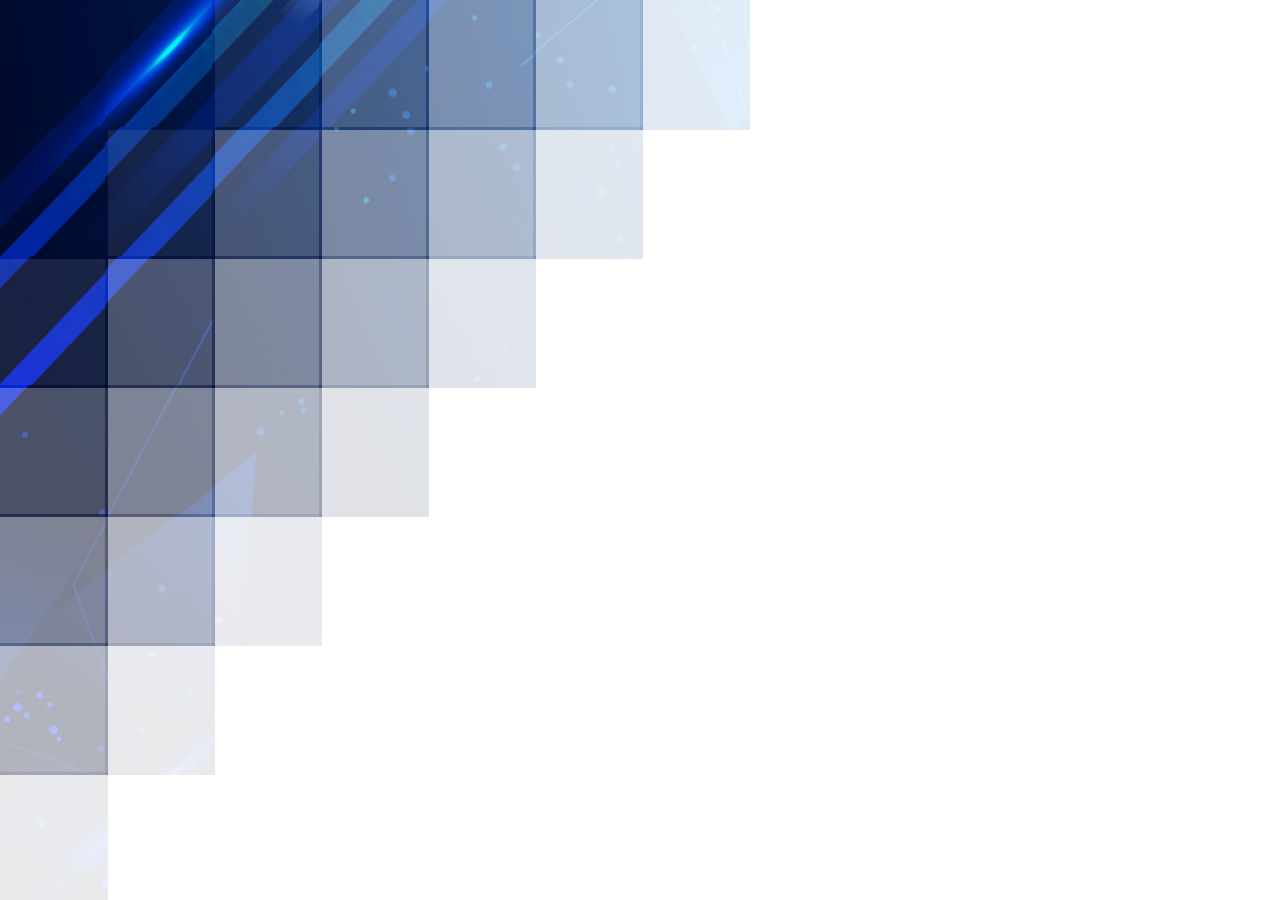
==== commit 207ae790: "Update Poco_Pixel.html" ====
--- a/Poco_Pixel.html
+++ b/Poco_Pixel.html
@@ -648,7 +648,7 @@
             congrats.style.opacity = "0";
             congrats.style.transition = "opacity 1s ease";
             congrats.style.textShadow = "0 0 10px rgba(255, 255, 255, 0.8)";
-            congrats.innerText = "Puzzle Complete!";
+            congrats.innerText = "¡Felicidades!";
             
             document.body.appendChild(congrats);
             
